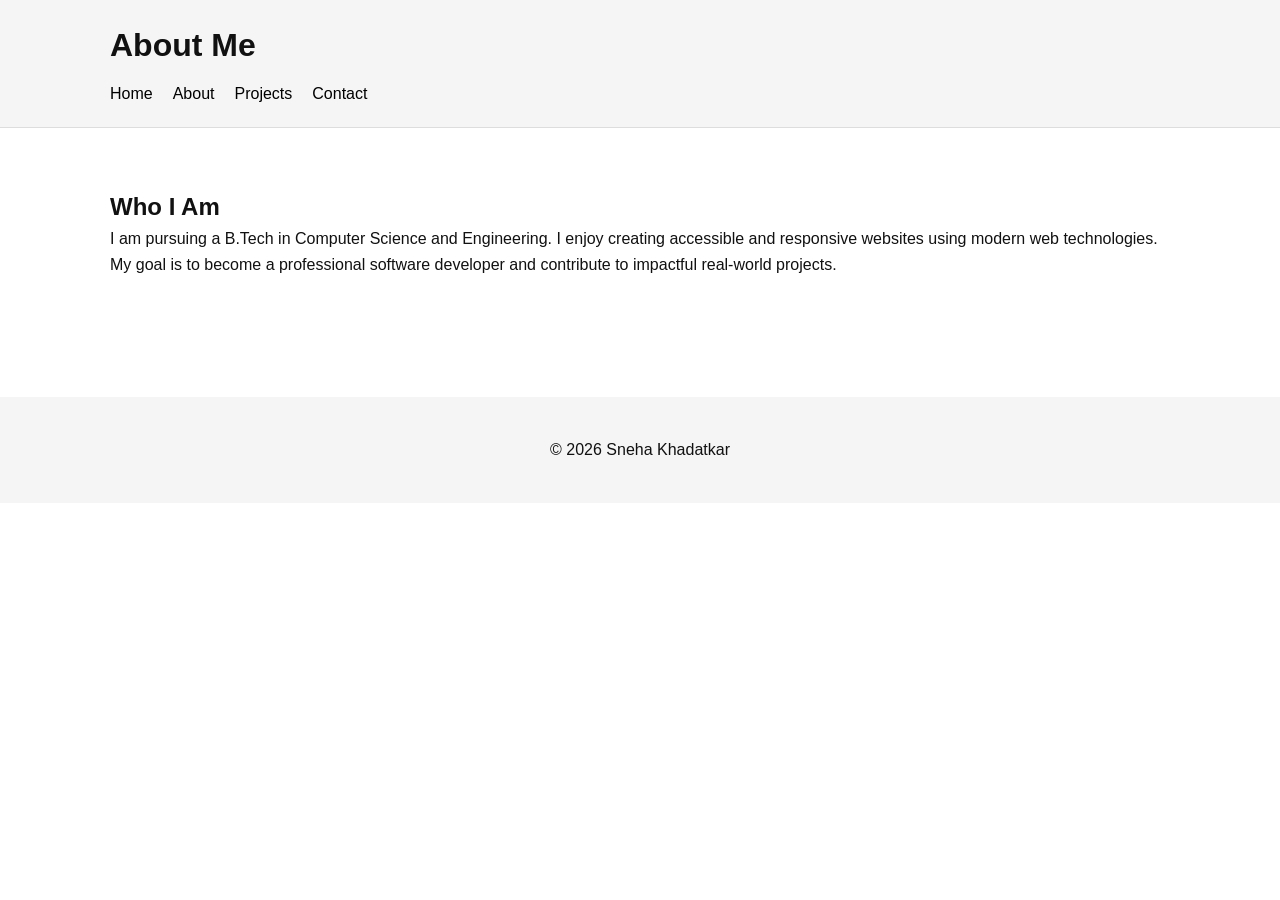
==== about.html @ 027dcfec "Initial portfolio website upload" ====
<!DOCTYPE html>
<html lang="en">
<head>
  <meta charset="UTF-8" />
  <meta name="viewport" content="width=device-width, initial-scale=1.0" />

  <title>About | Sneha Khadatkar</title>

  <meta
    name="description"
    content="Learn more about Sneha Khadatkar, Computer Science Engineer and Web Developer."
  />

  <link rel="stylesheet" href="style.css" />
</head>

<body>

  <a class="skip-link" href="#main-content">Skip to Main Content</a>

  <header>
    <div class="container">
      <h1>About Me</h1>

      <nav aria-label="Main Navigation">
        <ul>
          <li><a href="index.html">Home</a></li>
          <li><a href="about.html" aria-current="page">About</a></li>
          <li><a href="projects.html">Projects</a></li>
          <li><a href="contact.html">Contact</a></li>
        </ul>
      </nav>
    </div>
  </header>

  <main id="main-content">

    <section aria-labelledby="about-heading">
      <div class="container">

        <h2 id="about-heading">Who I Am</h2>

        <article>
          <p>
            I am pursuing a B.Tech in Computer Science and Engineering.
            I enjoy creating accessible and responsive websites using
            modern web technologies.
          </p>

          <p>
            My goal is to become a professional software developer and
            contribute to impactful real-world projects.
          </p>
        </article>

      </div>
    </section>

  </main>

  <footer>
    <div class="container">
      <p>&copy; 2026 Sneha Khadatkar</p>
    </div>
  </footer>

</body>
</html>
---- style.css ----
* {
  margin: 0;
  padding: 0;
  box-sizing: border-box;
}

body {
  font-family: Arial, sans-serif;
  line-height: 1.6;
  color: #111;
  background-color: #fff;
}

/* Accessibility */
.skip-link {
  position: absolute;
  left: -999px;
  top: auto;
}

.skip-link:focus {
  left: 10px;
  top: 10px;
  background: #000;
  color: #fff;
  padding: 10px;
  z-index: 1000;
}

.container {
  width: 90%;
  max-width: 1100px;
  margin: auto;
  padding: 20px;
}

header {
  background: #f5f5f5;
  border-bottom: 1px solid #ddd;
}

nav ul {
  list-style: none;
  display: flex;
  gap: 20px;
  padding-top: 10px;
}

nav a {
  text-decoration: none;
  color: #000;
}

nav a:focus,
nav a:hover {
  outline: 2px solid #000;
  outline-offset: 4px;
}

section {
  padding: 40px 0;
}

article {
  margin-bottom: 20px;
}

.button,
button {
  display: inline-block;
  padding: 10px 18px;
  border: none;
  background: #000;
  color: #fff;
  text-decoration: none;
  cursor: pointer;
}

button:focus,
.button:focus,
input:focus,
textarea:focus {
  outline: 3px solid #005fcc;
  outline-offset: 2px;
}

.form-group {
  margin-bottom: 20px;
}

label {
  display: block;
  margin-bottom: 8px;
}

input,
textarea {
  width: 100%;
  padding: 12px;
  border: 1px solid #888;
}

footer {
  background: #f5f5f5;
  text-align: center;
  padding: 20px;
  margin-top: 40px;
}
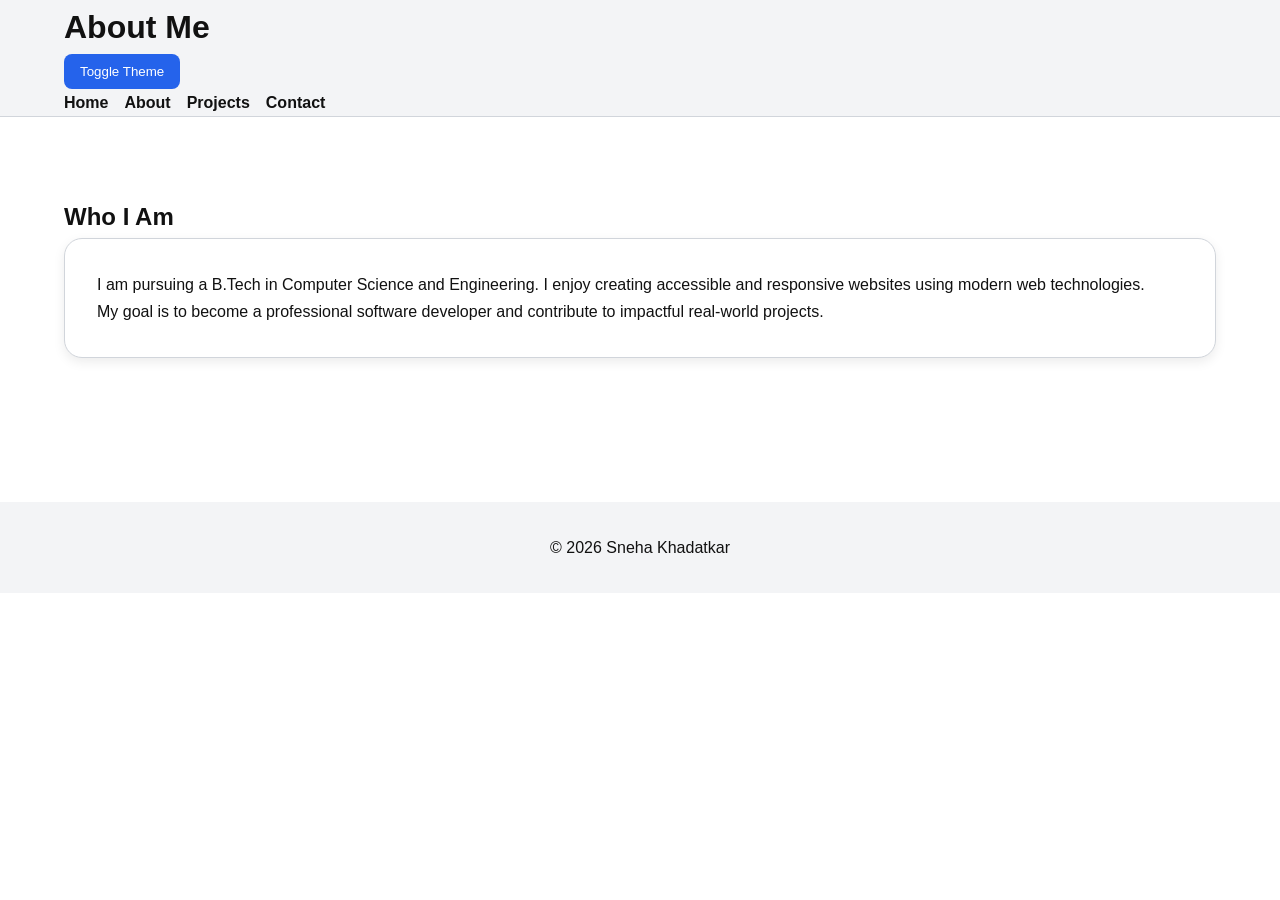
==== commit b666dc23: "Add files via upload" ====
--- a/about.html
+++ b/about.html
@@ -22,6 +22,14 @@
     <div class="container">
       <h1>About Me</h1>
 
+      <button
+        class="theme-toggle"
+        aria-label="Toggle Dark Mode"
+        onclick="document.body.classList.toggle('dark-mode')"
+      >
+        Toggle Theme
+      </button>
+
       <nav aria-label="Main Navigation">
         <ul>
           <li><a href="index.html">Home</a></li>
@@ -40,7 +48,7 @@
 
         <h2 id="about-heading">Who I Am</h2>
 
-        <article>
+        <article class="card">
           <p>
             I am pursuing a B.Tech in Computer Science and Engineering.
             I enjoy creating accessible and responsive websites using
--- a/style.css
+++ b/style.css
@@ -1,17 +1,57 @@
+:root {
+  --bg-color: #ffffff;
+  --text-color: #111111;
+  --primary-color: #2563eb;
+  --secondary-color: #f3f4f6;
+  --card-color: #ffffff;
+  --border-color: #d1d5db;
+  --shadow: 0 4px 12px rgba(0,0,0,0.08);
+
+  --heading-font: Arial, sans-serif;
+  --body-font: Arial, sans-serif;
+
+  --transition: 0.3s ease;
+}
+
+/* =====================
+DARK MODE
+===================== */
+body.dark-mode {
+  --bg-color: #111827;
+  --text-color: #f9fafb;
+  --primary-color: #60a5fa;
+  --secondary-color: #1f2937;
+  --card-color: #1e293b;
+  --border-color: #374151;
+}
+
+/* =====================
+RESET
+===================== */
 * {
   margin: 0;
   padding: 0;
   box-sizing: border-box;
 }
 
+/* =====================
+BASE STYLES
+===================== */
+html {
+  scroll-behavior: smooth;
+}
+
 body {
-  font-family: Arial, sans-serif;
-  line-height: 1.6;
-  color: #111;
-  background-color: #fff;
-}
-
-/* Accessibility */
+  background: var(--bg-color);
+  color: var(--text-color);
+  font-family: var(--body-font);
+  line-height: 1.7;
+  transition: var(--transition);
+}
+
+/* =====================
+ACCESSIBILITY
+===================== */
 .skip-link {
   position: absolute;
   left: -999px;
@@ -19,90 +59,286 @@
 }
 
 .skip-link:focus {
-  left: 10px;
-  top: 10px;
+  left: 20px;
+  top: 20px;
   background: #000;
   color: #fff;
   padding: 10px;
+  z-index: 9999;
+}
+
+/* =====================
+CONTAINER
+===================== */
+.container {
+  width: min(90%, 1200px);
+  margin-inline: auto;
+}
+
+/* =====================
+HEADER
+===================== */
+header {
+  background: var(--secondary-color);
+  border-bottom: 1px solid var(--border-color);
+  position: sticky;
+  top: 0;
   z-index: 1000;
 }
 
-.container {
-  width: 90%;
-  max-width: 1100px;
-  margin: auto;
-  padding: 20px;
-}
-
-header {
-  background: #f5f5f5;
-  border-bottom: 1px solid #ddd;
-}
-
+.header-wrapper {
+  display: flex;
+  justify-content: space-between;
+  align-items: center;
+  padding: 1rem 0;
+}
+
+.logo {
+  font-size: 1.5rem;
+  font-weight: bold;
+}
+
+/* =====================
+NAVIGATION
+===================== */
 nav ul {
+  display: flex;
   list-style: none;
-  display: flex;
-  gap: 20px;
-  padding-top: 10px;
+  gap: 1rem;
 }
 
 nav a {
   text-decoration: none;
-  color: #000;
-}
-
-nav a:focus,
-nav a:hover {
-  outline: 2px solid #000;
-  outline-offset: 4px;
-}
-
+  color: var(--text-color);
+  font-weight: 600;
+  transition: var(--transition);
+}
+
+nav a:hover,
+nav a:focus {
+  color: var(--primary-color);
+}
+
+/* =====================
+THEME BUTTON
+===================== */
+.theme-toggle {
+  border: none;
+  background: var(--primary-color);
+  color: white;
+  padding: 0.6rem 1rem;
+  border-radius: 8px;
+  cursor: pointer;
+  transition: var(--transition);
+}
+
+.theme-toggle:hover {
+  opacity: 0.9;
+}
+
+/* =====================
+HERO SECTION
+===================== */
+.hero {
+  min-height: 90vh;
+
+  display: grid;
+  place-items: center;
+
+  padding: 3rem 0;
+}
+
+.hero-grid {
+  display: grid;
+  gap: 2rem;
+}
+
+.hero-content h1 {
+  font-size: clamp(2rem, 5vw, 4rem);
+  line-height: 1.2;
+}
+
+.hero-content p {
+  margin: 1rem 0;
+  max-width: 600px;
+}
+
+/* =====================
+BUTTONS
+===================== */
+.btn {
+  display: inline-block;
+  background: var(--primary-color);
+  color: white;
+  text-decoration: none;
+  padding: 0.9rem 1.5rem;
+  border-radius: 10px;
+  transition: var(--transition);
+  font-weight: 600;
+}
+
+.btn:hover {
+  transform: translateY(-3px);
+}
+
+/* =====================
+SECTION
+===================== */
 section {
-  padding: 40px 0;
-}
-
-article {
-  margin-bottom: 20px;
-}
-
-.button,
-button {
-  display: inline-block;
-  padding: 10px 18px;
-  border: none;
-  background: #000;
-  color: #fff;
-  text-decoration: none;
-  cursor: pointer;
-}
-
-button:focus,
-.button:focus,
+  padding: 5rem 0;
+}
+
+.section-title {
+  font-size: 2rem;
+  margin-bottom: 2rem;
+  text-align: center;
+}
+
+/* =====================
+GRID LAYOUT
+===================== */
+.grid-layout {
+  display: grid;
+  gap: 2rem;
+}
+
+/* =====================
+CARDS
+===================== */
+.card {
+  background: var(--card-color);
+  border: 1px solid var(--border-color);
+  border-radius: 18px;
+  padding: 2rem;
+  box-shadow: var(--shadow);
+
+  transition: var(--transition);
+}
+
+.card:hover {
+  transform: translateY(-5px);
+}
+
+.card h3 {
+  margin-bottom: 1rem;
+}
+
+/* =====================
+SKILLS GRID
+===================== */
+.skills-grid {
+  display: grid;
+  gap: 1.5rem;
+}
+
+/* =====================
+PROJECT GRID
+===================== */
+.projects-grid {
+  display: grid;
+  gap: 2rem;
+}
+
+/* =====================
+CONTACT FORM
+===================== */
+.contact-form {
+  max-width: 700px;
+  margin-inline: auto;
+
+  display: flex;
+  flex-direction: column;
+  gap: 1.2rem;
+}
+
+.form-group {
+  display: flex;
+  flex-direction: column;
+}
+
+label {
+  margin-bottom: 0.5rem;
+  font-weight: 600;
+}
+
+input,
+textarea {
+  padding: 1rem;
+  border: 1px solid var(--border-color);
+  border-radius: 10px;
+  background: var(--bg-color);
+  color: var(--text-color);
+  font-size: 1rem;
+}
+
 input:focus,
 textarea:focus {
-  outline: 3px solid #005fcc;
-  outline-offset: 2px;
-}
-
-.form-group {
-  margin-bottom: 20px;
-}
-
-label {
-  display: block;
-  margin-bottom: 8px;
-}
-
-input,
-textarea {
-  width: 100%;
-  padding: 12px;
-  border: 1px solid #888;
-}
-
+  outline: 3px solid var(--primary-color);
+}
+
+/* =====================
+FOOTER
+===================== */
 footer {
-  background: #f5f5f5;
+  background: var(--secondary-color);
+  padding: 2rem 0;
   text-align: center;
-  padding: 20px;
-  margin-top: 40px;
+  margin-top: 4rem;
+}
+
+/* =====================
+TABLET RESPONSIVE
+===================== */
+@media (min-width: 768px) {
+
+  .hero-grid {
+    grid-template-columns: 1fr 1fr;
+    align-items: center;
+  }
+
+  .skills-grid {
+    grid-template-columns: repeat(2, 1fr);
+  }
+
+  .projects-grid {
+    grid-template-columns: repeat(2, 1fr);
+  }
+}
+
+/* =====================
+DESKTOP RESPONSIVE
+===================== */
+@media (min-width: 1024px) {
+
+  .skills-grid {
+    grid-template-columns: repeat(3, 1fr);
+  }
+
+  .projects-grid {
+    grid-template-columns: repeat(3, 1fr);
+  }
+
+  .grid-layout {
+    grid-template-columns: repeat(2, 1fr);
+  }
+}
+
+/* =====================
+MOBILE NAVIGATION
+===================== */
+@media (max-width: 767px) {
+
+  .header-wrapper {
+    flex-direction: column;
+    gap: 1rem;
+  }
+
+  nav ul {
+    flex-wrap: wrap;
+    justify-content: center;
+  }
+
+  .hero {
+    text-align: center;
+  }
 }
